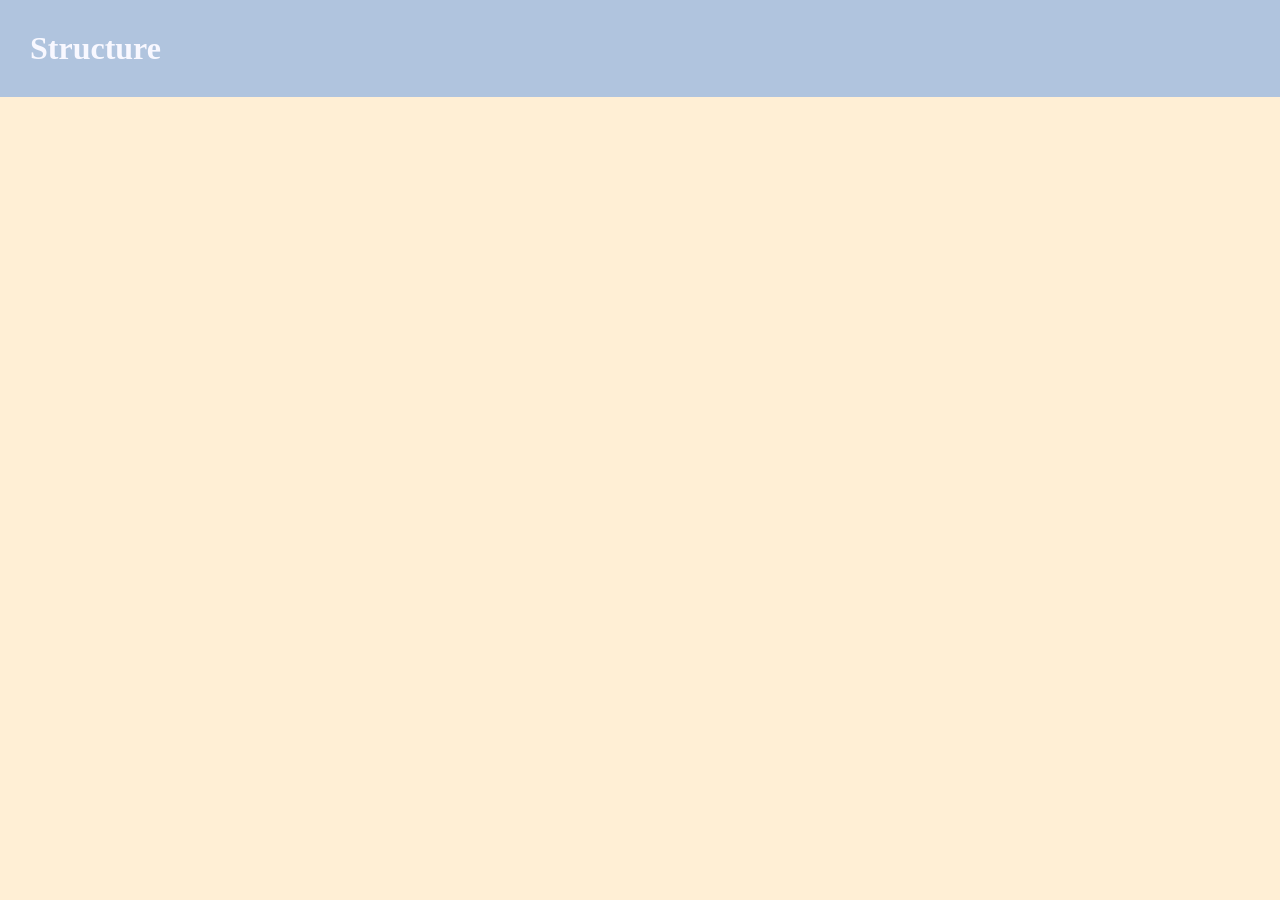
==== uwm.html @ 6e6a3671 "finished viburnums page" ====
<!DOCTYPE html>
<html lang="en">

    <head>
        <meta charset="utf-8">
        <title>Structure</title>
        <link rel="stylesheet" href="styles.css"> 
    </head>

    <body>
        <header class="site-header">
            <h1 class="page-name">Structure</h1>
        </header>
    </body>

</html>
---- styles.css ----
html {
    background-color: papayawhip;
}

body {
    margin: 0;
}

.page-name {
    margin: 0;
}

.site-header {
    background-color: lightsteelblue;
    padding: 30px;
    color:ghostwhite;
    margin-bottom: 20px;
}

.nav-links {
    color: ghostwhite;
}

.main-content {
    background-color:lightslategrey;
    padding: 30px;
}

.site-footer {
    background-color:silver;
    padding: 30px;
    margin-top: 20px;
}
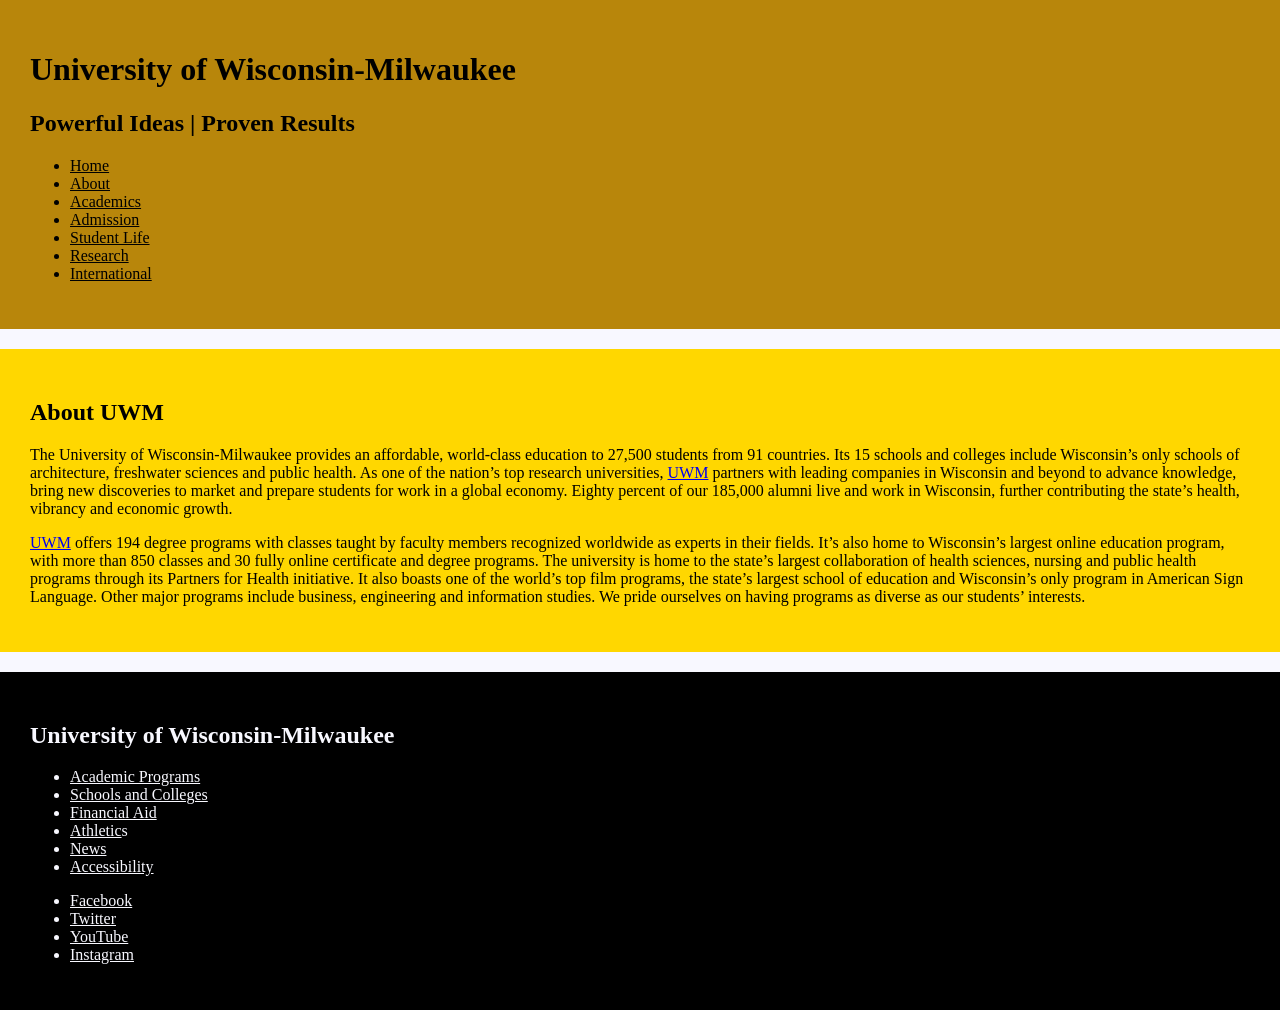
==== commit 51877a93: "added uwm information" ====
--- a/uwm.html
+++ b/uwm.html
@@ -4,13 +4,57 @@
     <head>
         <meta charset="utf-8">
         <title>Structure</title>
-        <link rel="stylesheet" href="styles.css"> 
+        <link rel="stylesheet" href="uwm.css"> 
     </head>
 
     <body>
         <header class="site-header">
-            <h1 class="page-name">Structure</h1>
+            <h1 class="page-name">University of Wisconsin-Milwaukee</h1>
+            <h2>Powerful Ideas | Proven Results</h2>
+        
+            <ul>
+            <li> <a class="nav-links" href="index.html">Home</a> </li>
+            <li> <a class="nav-links" href="">About</a> </li>
+            <li> <a class="nav-links" href="">Academics</a> </li>
+            <li> <a class="nav-links" href="">Admission</a> </li>
+            <li> <a class="nav-links" href="">Student Life</a> </li>
+            <li> <a class="nav-links" href="">Research</a> </li>
+            <li> <a class="nav-links" href="">International</a> </li>
+            </ul>
+
         </header>
+
+        <main class="main-content">
+            <h2>About UWM</h2>
+
+            <p>The University of Wisconsin-Milwaukee provides an affordable, world-class education to 27,500 students from 91 countries. Its 15 schools and colleges include Wisconsin’s only schools of architecture, freshwater sciences and public health. As one of the nation’s top research universities, <a href="https://uwm.edu/">UWM</a> partners with leading companies in Wisconsin and beyond to advance knowledge, bring new discoveries to market and prepare students for work in a global economy. Eighty percent of our 185,000 alumni live and work in Wisconsin, further contributing the state’s health, vibrancy and economic growth.</p>
+
+            <p><a href="https://uwm.edu/">UWM</a> offers 194 degree programs with classes taught by faculty members recognized worldwide as experts in their fields. It’s also home to Wisconsin’s largest online education program, with more than 850 classes and 30 fully online certificate and degree programs. The university is home to the state’s largest collaboration of health sciences, nursing and public health programs through its Partners for Health initiative. It also boasts one of the world’s top film programs, the state’s largest school of education and Wisconsin’s only program in American Sign Language. Other major programs include business, engineering and information studies. We pride ourselves on having programs as diverse as our students’ interests.</p>
+        </main>
+
+        <footer class="site-footer">
+            <h2>University of Wisconsin-Milwaukee</h2>
+
+            <ul>
+            <li> <a class="nav-links-2" href="">Academic Programs</a> </li>
+            <li> <a class="nav-links-2" href="">Schools and Colleges</a> </li>
+            <li> <a class="nav-links-2" href="">Financial Aid</a> </li>
+            <li> <a class="nav-links-2" href="">Athletic</a>s </li>
+            <li> <a class="nav-links-2" href="">News</a> </li>
+            <li> <a class="nav-links-2" href="">Accessibility</a> </li>
+            </ul>
+
+            <ul>
+            <li> <a class="nav-links-2" href="">Facebook</a> </li>
+            <li> <a class="nav-links-2" href="">Twitter</a> </li>
+            <li> <a class="nav-links-2" href="">YouTube</a> </li>
+            <li> <a class="nav-links-2" href="">Instagram</a> </li>  
+            </ul>
+
+        </footer>
+        
+
+
     </body>
 
 </html>
--- a/uwm.css
+++ b/uwm.css
@@ -0,0 +1,34 @@
+html {
+    background-color:ghostwhite
+}
+
+body {
+    margin: 0;
+}
+
+.site-header {
+    background-color:darkgoldenrod;
+    padding: 30px;
+    color:black;
+    margin-bottom: 20px;
+}
+
+.nav-links {
+    color:black;
+}
+
+.main-content {
+    background-color:gold;
+    padding: 30px;
+}
+
+.site-footer {
+    background-color: black;
+    color: ghostwhite;
+    padding: 30px;
+    margin-top: 20px;
+}
+
+.nav-links-2 {
+    color:ghostwhite;
+}
